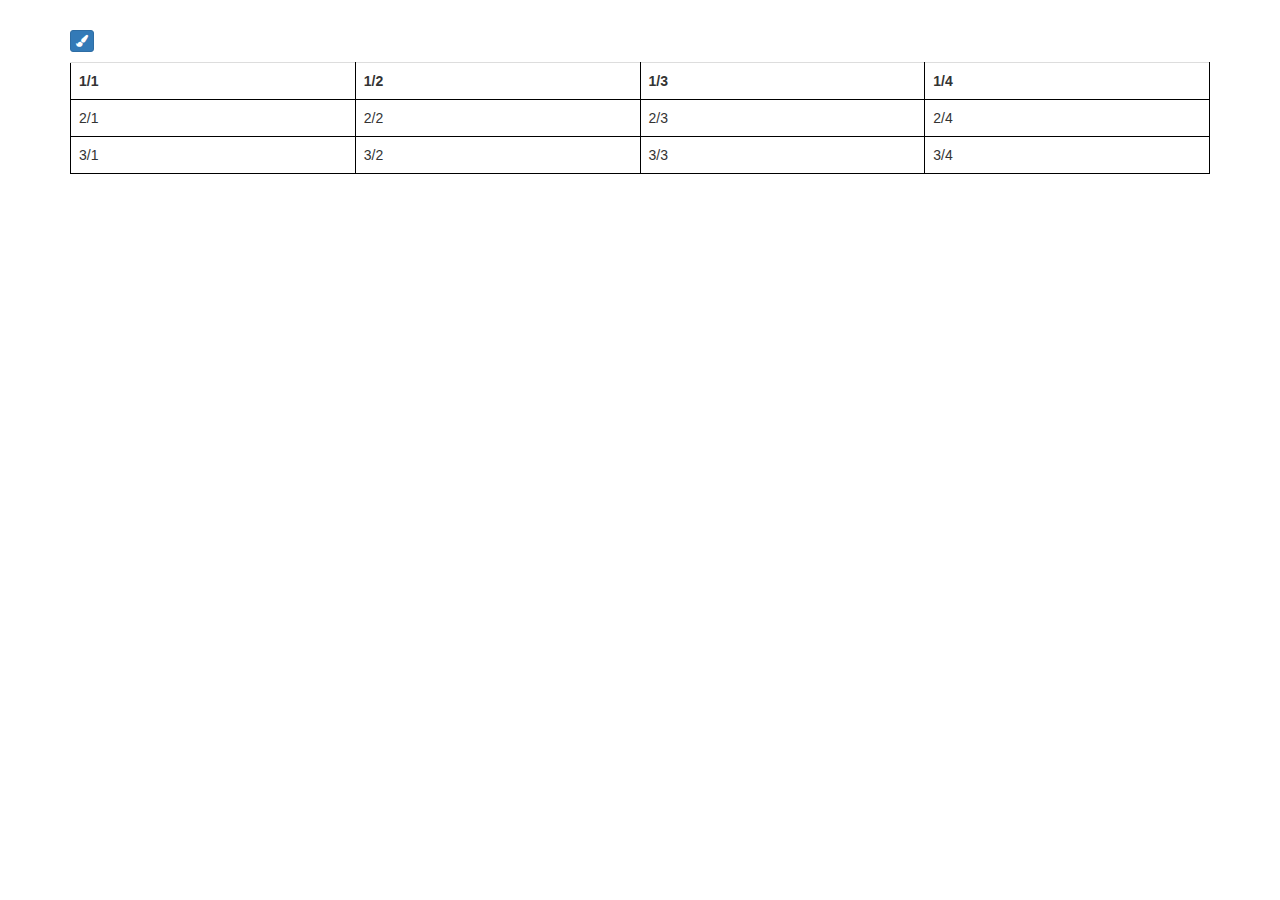
==== index.html @ ae169aa1 "repo initialisation" ====
<!doctype html>
<html class="no-js" lang="">

<head>
  <meta charset="utf-8">
  <meta http-equiv="x-ua-compatible" content="ie=edge">
  <title></title>
  <meta name="description" content="">

  <link rel="stylesheet" href="lib/css/bootstrap.min.css">

  <link rel="stylesheet" href="src/table.css">
  <link rel="stylesheet" href="lib/css/font-awesome.min.css">
</head>

<body>


  <!-- Begin page content -->
  <div class="container" style="padding-top: 30px;">
    <div id="table">
      <div id="table"><table class="table">
        <tbody>
          <tr>
            <td>1/1</td>
            <td>1/2</td>
            <td>1/3</td>
            <td>1/4</td>
          </tr>
          <tr>
            <td>2/1</td>
            <td>2/2</td>
            <td>2/3</td>
            <td>2/4</td>
          </tr>
          <tr>
            <td>3/1</td>
            <td>3/2</td>
            <td>3/3</td>
            <td>3/4</td>
          </tr>
        </tbody>
      </table></div>
    </div>
  </div>

  <script src="lib/jquery-1.10.2.js"></script>
  <script src="lib/jquery-ui.js"></script>
  <script src="lib/lodash.js"></script>
  <script>
    window.jQuery || document.write('<script src="js/vendor/jquery-1.12.0.min.js"><\/script>')
  </script>
  <script src="src/table_widget.js"></script>

  <script>
    $(document).ready(function() {

      var options = {
        presetContent: 'inhalt'
      };
      $.extend($.scrivito.edit_table.prototype.options, options);

      var widget = null;
      widget = $("#table").edit_table();
      // widget.edit_table('mergeBottom', 0, 2);
      // widget.edit_table('mergeLeft', 0, 2);
      // widget.edit_table('mergeRight', 0, 0);
      // widget.edit_table('renderHtml');

      // widget.edit_table('mergeBottom', 1, 2);
      // widget.edit_table('mergeLeft', 1, 3);
      // widget.edit_table('renderHtml');

      // widget.edit_table('mergeRight', 1, 1);
      // widget.edit_table('mergeBottom', 0, 1);
      // widget.edit_table('renderHtml');
    })
  </script>
</body>

</html>
---- src/table.css ----
table th,
table td {
  border: 1px solid black;
}

.scrivito-table-editor {
  overflow: visible !important;
}

.scrivito-table-editor tr td,
.scrivito-table-editor tr th {
  position: relative;
}

.scrivito-table-editor tr .highlight {
  background-color: rgba(147, 187, 44, 0.2);
}

.scrivito-table-editor tr .highlight-delete,
.scrivito-table-editor tr.highlight-delete td,
.scrivito-table-editor tr.highlight-delete th {
  background-color: rgba(215, 40, 40, 0.3);
}

.scrivito-table-editor tr .highlight-merge,
.scrivito-table-editor tr.highlight-merge td,
.scrivito-table-editor tr.highlight-merge th {
  background-color: rgba(180, 180, 180, 0.2);
}

.scrivito-table-editor tr.highlight-bottom td,
.scrivito-table-editor tr.highlight-bottom th {
  border-bottom: 3px solid rgba(67,148,57,0.8);
}

.scrivito-table-editor tr.highlight-top td,
.scrivito-table-editor tr.highlight-top th {
  border-top: 3px solid rgba(67,148,57,0.8);
}

.scrivito-table-editor tr .highlight-left {
  border-left: 3px solid rgba(67,148,57,0.8);
}

.scrivito-table-editor tr .highlight-right {
  border-right: 3px solid rgba(67,148,57,0.8);
}

#table_editor_cell_menu a {
  position: absolute;
  padding: inherit;
  cursor: pointer;
  height: 16px;
  width: 16px;
  line-height: 16px;
  background-color: rgba(67,148,57,0.5);
  z-index: 30;
  text-align: center;
  color: #fff;
  border-radius: 3px;
}

#table_editor_cell_menu {
  position: absolute;
}

.table-editor-toggle-menu {
  float: left;
}

#table_editor_table_menu {
  margin-bottom: 10px;
}

#table_editor_table_menu a {
  margin-right: 4px;
}

#table_editor_cell_menu .add_row_below  { bottom: -8px; left: calc(50% - 8px); }
#table_editor_cell_menu .add_row_top    { top: -8px; left: calc(50% - 8px); }
#table_editor_cell_menu .add_col_left   { bottom: calc(50% - 8px); left: -8px; }
#table_editor_cell_menu .add_col_right  { top: calc(50% - 8px); right: -8px; }
#table_editor_cell_menu .merge_left     { bottom: calc(50% - 8px); left: -26px; }
#table_editor_cell_menu .merge_right    { top: calc(50% - 8px); right: -26px; }
#table_editor_cell_menu .merge_bottom   { bottom: -8px; left: calc(50% - 26px); }
#table_editor_cell_menu .delete_column  { bottom: -8px; left: calc(50% + 10px); }
#table_editor_cell_menu .delete_row     { bottom: -8px; left: -8px }
#table_editor_cell_menu .cell_styles    { top: -8px; left: -8px; }
#table_editor_cell_menu .split_column   { top: -8px; right: -8px; }


#table_editor_cell_styles {
  position: absolute;
  z-index: 31;
  background: rgba(255, 255, 255, 0.8);
}
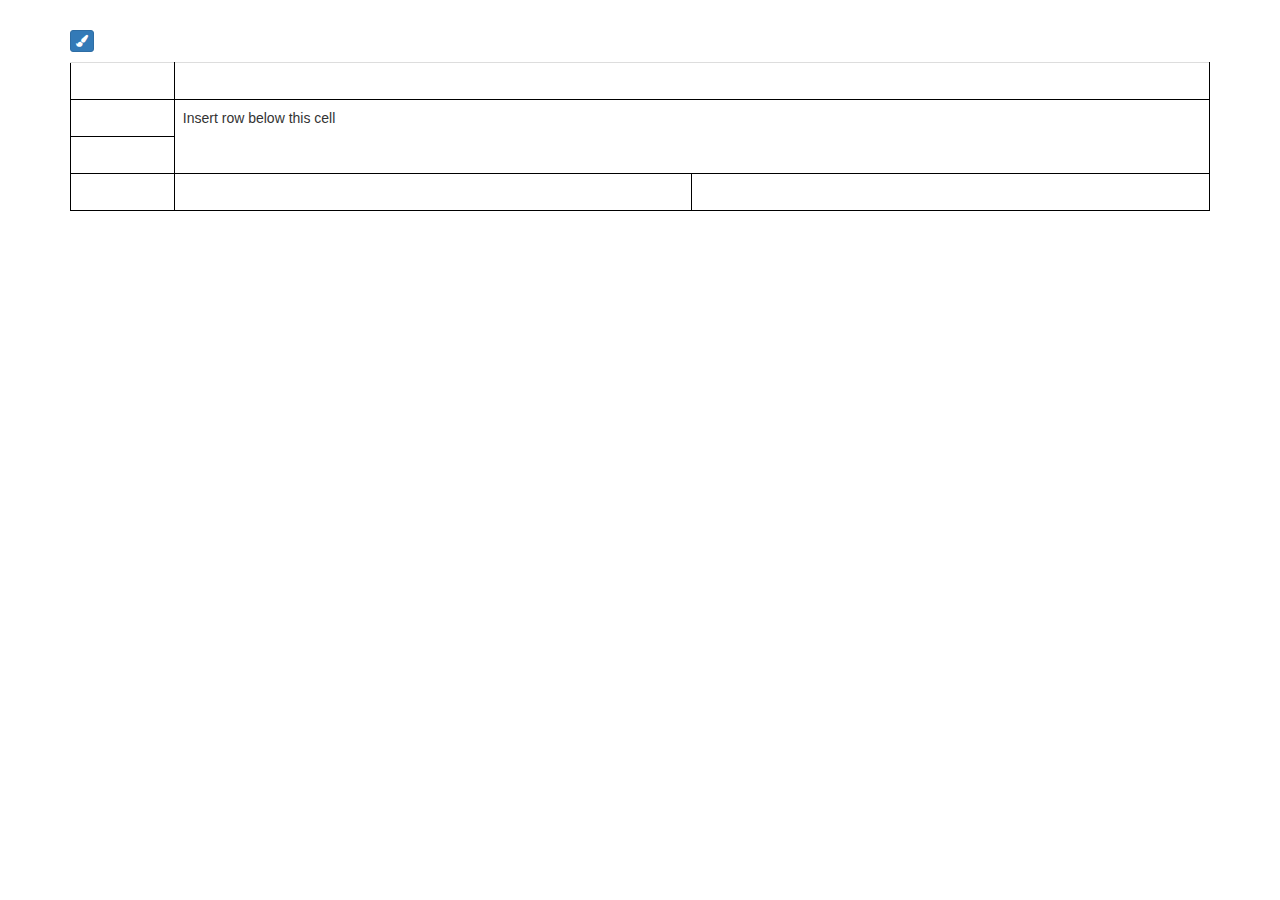
==== commit 74adf4ca: "Refactored horizontal merging" ====
--- a/index.html
+++ b/index.html
@@ -19,28 +19,28 @@
   <!-- Begin page content -->
   <div class="container" style="padding-top: 30px;">
     <div id="table">
-      <div id="table"><table class="table">
-        <tbody>
-          <tr>
-            <td>1/1</td>
-            <td>1/2</td>
-            <td>1/3</td>
-            <td>1/4</td>
-          </tr>
-          <tr>
-            <td>2/1</td>
-            <td>2/2</td>
-            <td>2/3</td>
-            <td>2/4</td>
-          </tr>
-          <tr>
-            <td>3/1</td>
-            <td>3/2</td>
-            <td>3/3</td>
-            <td>3/4</td>
-          </tr>
-        </tbody>
-      </table></div>
+      <div id="table">
+        <table class="table">
+          <tbody>
+            <tr>
+              <th colspan="1" rowspan="1"><br></th>
+              <th colspan="2" rowspan="1"><br></th>
+            </tr>
+            <tr>
+              <td colspan="1" rowspan="1"><br></td>
+              <td colspan="2" rowspan="2">Insert row below this cell<br></td>
+            </tr>
+            <tr>
+              <td colspan="1" rowspan="1"><br></td>
+            </tr>
+            <tr>
+              <td colspan="1" rowspan="1"><br></td>
+              <td colspan="1" rowspan="1"><br></td>
+              <td colspan="1" rowspan="1"><br></td>
+            </tr>
+          </tbody>
+        </table>
+      </div>
     </div>
   </div>
 
